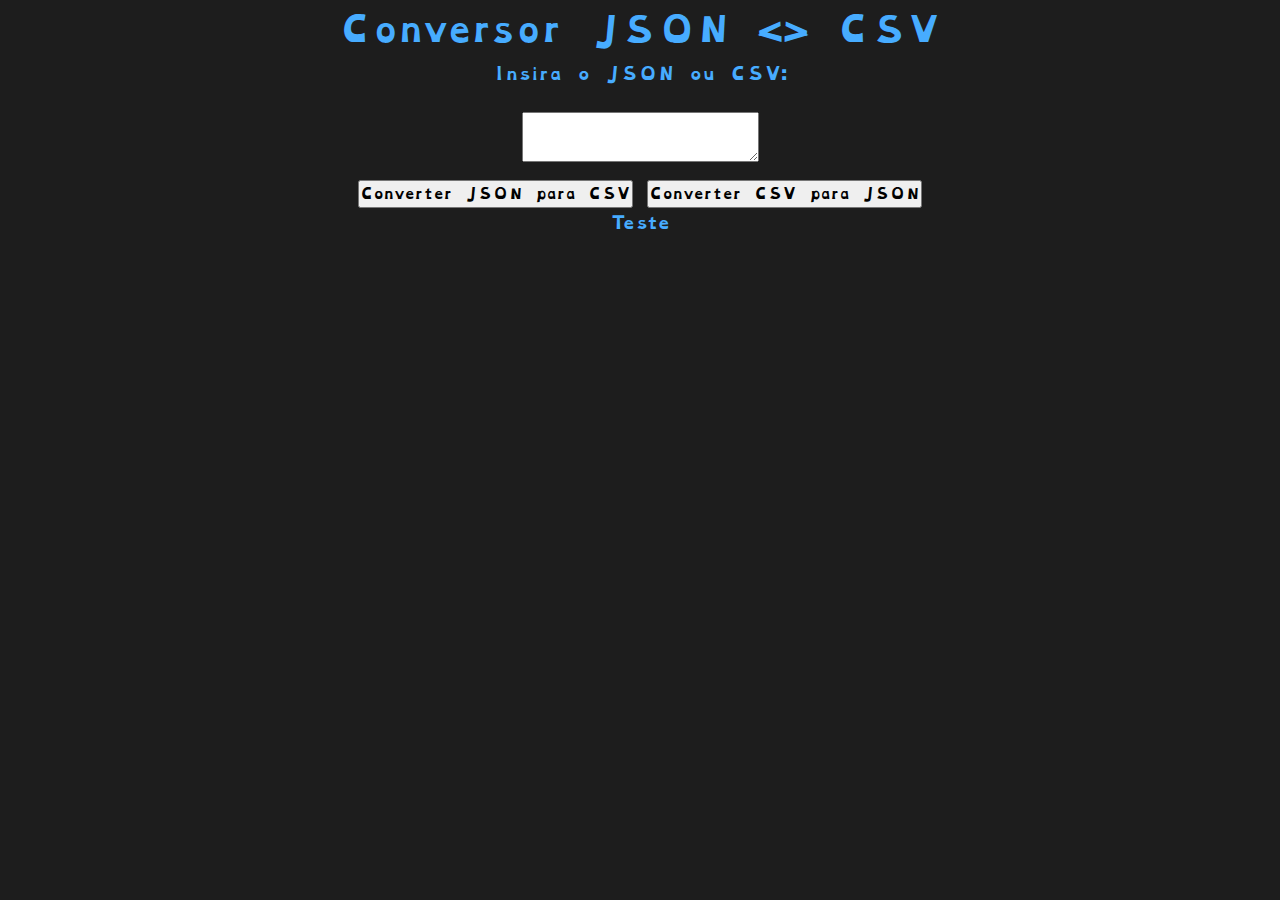
==== 12_conversor_json_para_csv/index.html @ 4137d973 "inicio projeto" ====
<!DOCTYPE html>
<html lang="en">
<head>
    <meta charset="UTF-8">
    <meta name="viewport" content="width=device-width, initial-scale=1.0">
    <title>Conversor JSON <> CSV</title>
    <link rel="stylesheet" href="styles.css">
    <script src="scripts.js" defer></script>
</head>
    <body>
        <h1>Conversor JSON <> CSV</h1>
        <form id="converterForm">
            <label for="converterInput">Insira o JSON ou CSV:</label>
            <textarea name="converterInput" id="converterInput"></textarea>
            <div class="btn-container">
                <button id="jsonToCsvButton">Converter JSON para CSV</button>
                <button id="csvToJsonButton">Converter CSV para JSON</button>
            </div>
        </form>
        <pre>Teste</pre>
    </body>
</html>
---- 12_conversor_json_para_csv/styles.css ----
*{
    padding: 0px;
    margin: 0px;
    font-family: 'OpenDyslexic', Arial, Helvetica, sans-serif;
}

@font-face {
    font-family: 'OpenDyslexic';
    src: url('fontes/OpenDyslexic-Bold.otf') format('opentype');
}

body{
    background-color: #1d1d1d;
    color: #47acff;
    text-align: center;
    box-sizing: border-box;
}

#converterForm {
    display: flex;
    flex-direction: column;
    justify-content: center;
    align-items: center;
    gap: 1rem;
}

label{
    margin-bottom: 0.5rem;
    font-weight: bold;
}
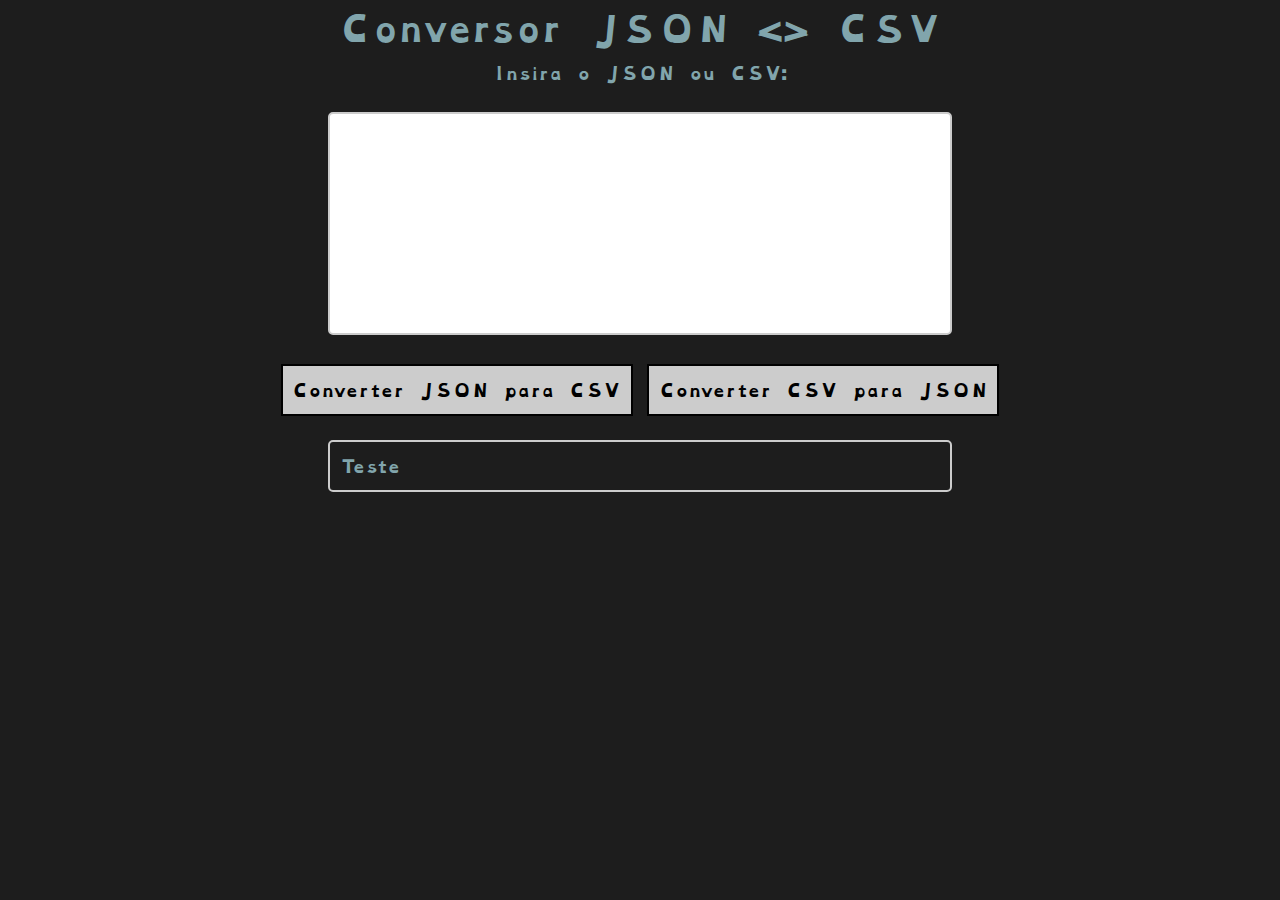
==== commit 64370d33: "acrescentei mais css" ====
--- a/12_conversor_json_para_csv/index.html
+++ b/12_conversor_json_para_csv/index.html
@@ -13,8 +13,10 @@
             <label for="converterInput">Insira o JSON ou CSV:</label>
             <textarea name="converterInput" id="converterInput"></textarea>
             <div class="btn-container">
-                <button id="jsonToCsvButton">Converter JSON para CSV</button>
-                <button id="csvToJsonButton">Converter CSV para JSON</button>
+                <div class="teste">
+                    <button id="jsonToCsvButton">Converter JSON para CSV</button>
+                    <button id="csvToJsonButton">Converter CSV para JSON</button>
+                </div>
             </div>
         </form>
         <pre>Teste</pre>
--- a/12_conversor_json_para_csv/styles.css
+++ b/12_conversor_json_para_csv/styles.css
@@ -11,7 +11,7 @@
 
 body{
     background-color: #1d1d1d;
-    color: #47acff;
+    color: #81a5ac;
     text-align: center;
     box-sizing: border-box;
 }
@@ -25,6 +25,36 @@
 }
 
 label{
-    margin-bottom: 0.5rem;
+    margin-bottom: .5rem;
     font-weight: bold;
+}
+
+textarea, pre {
+    width: 600px;
+    height: 200px;
+    padding: 0.6rem;
+    font-size: 1rem;
+    border: 2px solid #ccc;
+    border-radius: 5px;
+    resize: none;
+}
+
+pre{
+    height: auto;
+    margin: 1.5rem auto;
+    text-align: left;
+}
+
+button{
+    margin-top: 0.8rem;
+    padding: 0.6rem;
+    font-size: 1rem;
+    background-color: #ccc;
+    border: 2px solid black;
+}
+
+button:hover{
+    transition: .4s;
+    border: 2px solid #81a5ac;
+    cursor: pointer;
 }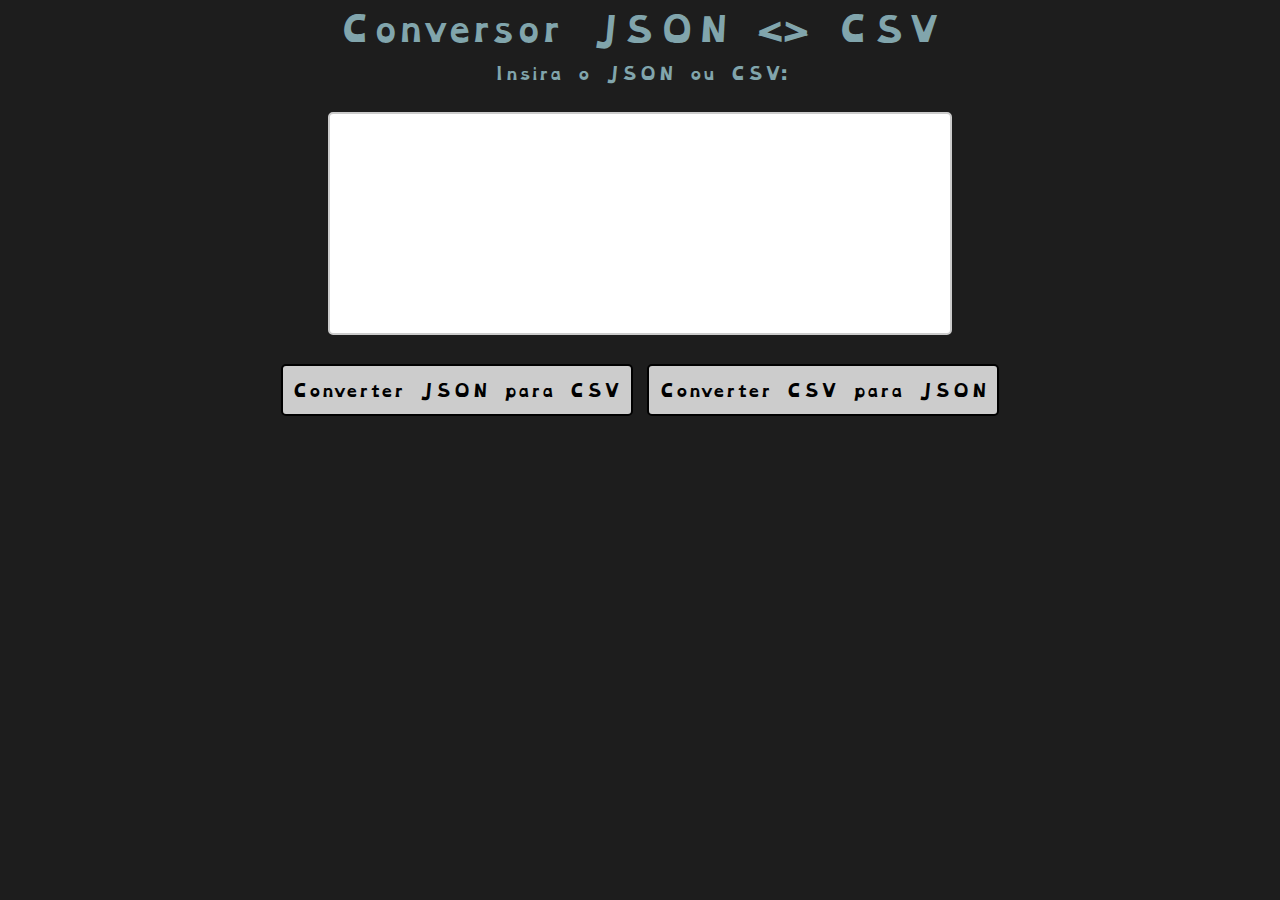
==== commit f8a33bf4: "json para csv" ====
--- a/12_conversor_json_para_csv/index.html
+++ b/12_conversor_json_para_csv/index.html
@@ -14,11 +14,10 @@
             <textarea name="converterInput" id="converterInput"></textarea>
             <div class="btn-container">
                 <div class="teste">
-                    <button id="jsonToCsvButton">Converter JSON para CSV</button>
-                    <button id="csvToJsonButton">Converter CSV para JSON</button>
+                    <button id="jsonToCsvButton" type="button">Converter JSON para CSV</button>
+                    <button id="csvToJsonButton" type="button">Converter CSV para JSON</button>
                 </div>
             </div>
         </form>
-        <pre>Teste</pre>
     </body>
 </html>--- a/12_conversor_json_para_csv/styles.css
+++ b/12_conversor_json_para_csv/styles.css
@@ -51,6 +51,7 @@
     font-size: 1rem;
     background-color: #ccc;
     border: 2px solid black;
+    border-radius: 5px;
 }
 
 button:hover{
